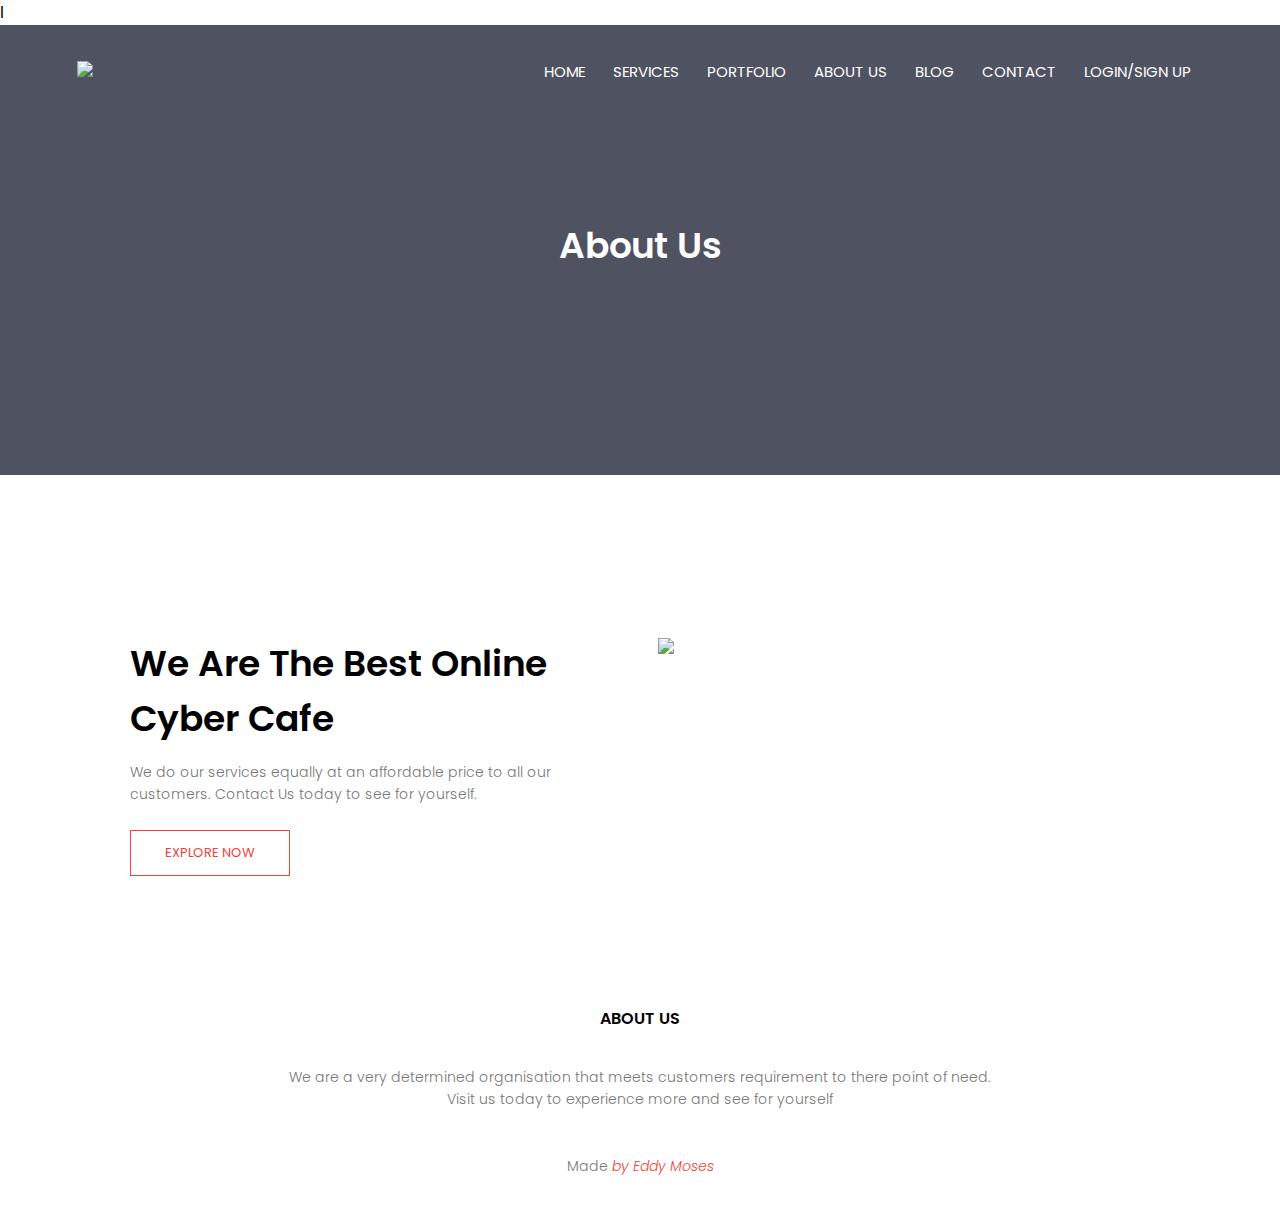
==== about.html @ cadad246 "Add files via upload" ====
<!DOCTYPE html>
<html>
    <head>
        <meta  name="viewport" content="with=device-width, inttial-scale=1.0">
        <title>Eddy  ~ My Services</title>
        l<link rel="stylesheet" href="style.css">
        <link rel="preconnect" href="https://fonts.googleapis.com">
<link rel="preconnect" href="https://fonts.gstatic.com" crossorigin>
<link href="https://fonts.googleapis.com/css2?family=Poppins:ital,wght@0,100;0,200;0,300;0,400;0,500;0,600;0,700;1,400&display=swap" rel="stylesheet">
<link rel="stylesheet" href="https://cdn.jsdelivr.net/npm/@fortawesome/fontawesome-free@6.1.1/css/fontawesome.min.css">
    </head>
    <body>
        <section  class="sub-header">
            <nav>
                <a href="index.html"><img src="images/logo.png"></a>
                <div class="nav-links" id="navLinks">
                    <i class="fa fa-times" onclick="hideMenu()"></i>
                    <ul>
                        <li><a href="">HOME</a></li>
                        <li><a href="">SERVICES</a></li>
                        <li><a href="">PORTFOLIO</a></li>
                        <li><a href="">ABOUT  US</a></li>
                        <li><a href="">BLOG</a></li>
                        <li><a href="">CONTACT</a></li>
                        <li><a href="">LOGIN/SIGN UP</a></li>
                    </ul>
                </div>
                <i class="fa fa-bars" onclick="showMenu()"></i>
            </nav>
            <h1>About Us</h1>
           

        </section>

          <!--About Us Content-->
          <section class="about-us">
            <div class="row">
                <div class="about-col">
                    <h1>We Are The Best Online Cyber Cafe</h1>
                    <p>We do our services equally at an affordable price to all our customers. Contact Us today to see for yourself.</p>
                    <a href="" class="hero-btn red-btn">EXPLORE NOW</a>
                </div>
                <div class="about-col">
                    <img src="IMAGES/mature2.jpeg">
                </div>
            </div>






        </section>
      

             <!--Footer-->
             <section class="footer">
                <h4>ABOUT US</h4>
                <p>We are a very determined organisation that meets customers requirement to there point of need.</br> Visit us today to experience more and see for yourself  </p>
                <div class="icons">
                    <i class="fa fa-facebook"></i>
                    <i class="fa fa-twitter"></i>
                    <i class="fa fa-instagram"></i>
                    <i class="fa fa-linkedin"></i>
                    <i class="fa fa-whatsapp"></i>

                </div>
                <p>Made <i class="fa fa-heart-o">  by Eddy Moses</i></p>
             </section>












       <!------javaScript for Toggle menu------>
        <script>
          var navLinks = document.getElementById("navlinks");
          function showMenu(){
            navLinks.style.right = "0";
          }
          function hideMenu(){
            navLinks.style.right = "-200px";
          }
        </script>

    </body>
</html>
---- style.css ----
*{
    margin: 0;
    padding: 0;
    font-family: 'Poppins', sans-serif;
}
.header{
    min-height: 100vh;
    width: 100%;
    background-image: linear-gradient(rgba(4,9,30,0.7),rgba(4,9,30,0.7)),url(IMAGES/backg.jpeg);
    background-position: center;
    background-size: cover;
    position: relative;
}
nav{
    display: flex;
    padding: 2% 6%;
    justify-content: space-between;
    align-items: center;
}
nav img{
    width: 70px;
}
.nav-links{
    flex: 1;
    text-align: right;
}
.nav-links ul li{
    list-style: none;
    display: inline-block;
    padding: 8px 12px;
    position: relative;
}
.nav-links ul li a{
    color: #fff;
    text-decoration: none;
    font-size: 15px;
}
.nav-links ul li::after{
    content: ' ' ;
    width: 0%;
    height: 1px;
    background: #f44336;
    display: block;
    margin: auto;
    transition: 0.5s;
}
.nav-links ul li:hover::after{
    width: 100%;

}

.text-box{
    width: 90%;
    color: #fff;
    position: absolute;
    top: 50%;
    left: 50%;
    transform: translate(-50%,-50%);
    text-align: center;
}
.text-box h1{
    font-size: 62px;
}
.text-box p{
    margin: 10px 0 40px;
    font-size: 14px;
    color: #fff;
}
.hero-btn{
    display: inline-block;
    text-decoration: none;
    color: #fff;
    border: 3px solid #fff;
    padding: 12px 34px;
    font-size: 13px;
    background: transparent;
    position: relative;
    cursor: pointer;
}
.hero-btn:hover{
    border: 3px solid #f44336;
    background:#f44336;
    transition: 1s;
}
nav .fa{
    display: none;
}
@media(max-width:   700px){
    .text-box h1{
        font-size: 20px;
    }
    .nav-links ul li{
        display: block;
    }
    .nav-links {
        position: absolute;
        background: #f44336;
        height: 100vh;
        width: 200px;
        top: 0;
        right: -200px;
        text-align: left;
        z-index: 2;
        transition: 1s;
    }
    nav .fa{
        display: block;
        color: #fff;
        margin: 10px;
        font-size: 22px;
        cursor: pointer;
    }
    .nav-links ul{
        padding: 30px;
    }
}
/*----Services----*/
.Services{
    width: 80%;
    margin: auto;
    text-align: center;
    padding-top: 100px ;
}
h1{
    font-size: 36px;
    font-weight: 600;;
}
p{
    color: #777;
    font-size: 14px;
    font-weight: 300;
    line-height: 22px;
    padding: 10px;
}
.row{
    margin-top: 5%;
    display: flex;
    justify-content: space-between;
}
.Services-col{
    flex-basis: 31%;
    background: #fff3f3;
    border-radius: 10px;
    margin-bottom: 5%;
    padding: 20px 12px;
    box-sizing: border-box;
    transition: 0.5s;
}
h3{
    text-align: center;
    font-weight: 600;
    margin: 10px 0;
}
.Services-col:hover{
    box-shadow: 0 0 20px 0px rgba(0,0,0,0.2);
}
@media(max-width:  700px){
    .row{
        flex-direction: column;
    }

}

/*----Design+Development----*/

.DesignDevelopment{
    width: 80%;
    margin: auto;
    text-align: center;
    padding-top: 50px;
}
.Design-col{
    flex-basis: 32%;
    border-radius: 10px;
    margin-bottom: 30px;
    position: relative;
    overflow: hidden;
}
.Design-col img{
    width: 100%;
    display: block;

}
.layer{
    background: transparent;
    height: 100%;
    width: 100%;
    position: absolute;
    top: 0;
    left: 0;
    transition: 0.5s;
}
.layer:hover{
    background: rgba(226,0,0,0.7);
}
.layer h3{
    width: 100%;
    font-weight: 500;
    color: rgb(14, 12, 12);
    font-size: 26px;
    bottom: 0;
    left: 50%;
    transform: translateX(-50%);
    position: absolute;
    opacity: 0;
    transition: 0.5s;

}
.layer:hover h3{
    bottom: 49%;
    opacity: 1;

}
/*----next----*/
.next{
    width: 80%;
    margin: auto;
    text-align: center;
    padding-top: 100px;
}
.next-col{
    flex-basis: 31%;
    border-radius: 10px;
    margin-bottom: 5%;
    text-align: left;
}
.next-col img{
    width: 100%;
    border-radius: 10px;
}
.next-col p{
    padding: 0;
}
.next-col h3{
    margin-top: 16px;
    margin-bottom: 15px;
    text-align: left;
}
/*-----testimonioals-----*/
.testimonial{
    width: 80%;
    margin: auto;
    padding-top: 100px;
    text-align: center;
}
.testimonial-col{
    flex-basis: 44%;
    border-radius: 10%;
    margin-bottom: 5%;
    text-align: left;
    background: #fff3f3;
    padding: 25px;
    cursor: pointer;
    display: flex;

}
.testimonial-col img{
    height: 40px;
    margin-left: 5px;
    margin-right: 30px;
    border-radius: 50%;

}
.testimonial-col p{
    padding: 0;

}
.testimonial-col h3{
    margin-top: 15px;
    text-align: left;
}
.testimonial-col .fa{
    color: #f44336;

}
@media(max-width:700px){
    .testimonial-col img{
        margin-left: 0px;
        margin-right: 15px;
    }

}
/*----Call to Action----*/
.cta{
    margin: 100px auto;
    width: 80%;
    background-image: linear-gradient(rgba(0,0,0,0.7),rgba(0,0,0,0.7)),url(IMAGES/nature.jpeg);
    background-position: center;
    background-size: cover;
    border-radius: 10px;
    text-align: center;
    padding: 100px 0;

}
.cta h1{
    color: #fff;
    margin-bottom: 40px;
    padding: 0;
}
@media(max-width: 700px){
    .cta h1{
        font-size: 24px;

    }
}
/*--footer--*/
     .footer{
        width: 100%;
        text-align: center;
        padding: 30px 0;

     }
     .footer h4{
        margin-bottom: 25px;
        margin-top: 20px;
        font-weight: 600;
     }
/*--icons--*/
.icons .fa{
    color: #f44336;
    margin: 0 13px;
    cursor: pointer;
    padding: 18px 0;


}
.fa-heart-o{
    color: #f44336;
}
/*----------About us page----------*/
.sub-header{
    height: 50vh;
    width: 100%;
    background-image: linear-gradient(rgba(4,9,30,0.7),rgba(4,9,30,0.7)),url(IMAGES/coffee2.jpeg);
    background-position: center;
    background-size: cover;
    text-align: center;
    color: #fff;
}
.sub-header h1{
    margin-top: 100px;
}
.about-us{
    width: 80%;
    margin: auto;
    padding-top: 80px;
    padding-bottom: 50px;
}
.about-col{
    flex-basis: 48%;
    padding: 30px 2px;

}
.about-col img{
    width: 100%;

}
.about-col h1{
    padding-top: 0;
    
}
.about-col p{
    padding: 15px 0 25px;
}
.red-btn{
    border: 1px solid #f44336;
    background: transparent;
    color: #f44336;
}
.red-btn:hover{
    color: white;
}


/*--blog page content--*/
.blog-content{
    width: 80%;
    margin: auto;
    padding: 60px 0;
}
.blog-left{
    flex-basis: 65%;
}
.blog-left img{
    width: 100%;

}
.blog-left h2{
    color: #222;
    font-weight: 600;
    margin: 30px 0;
}
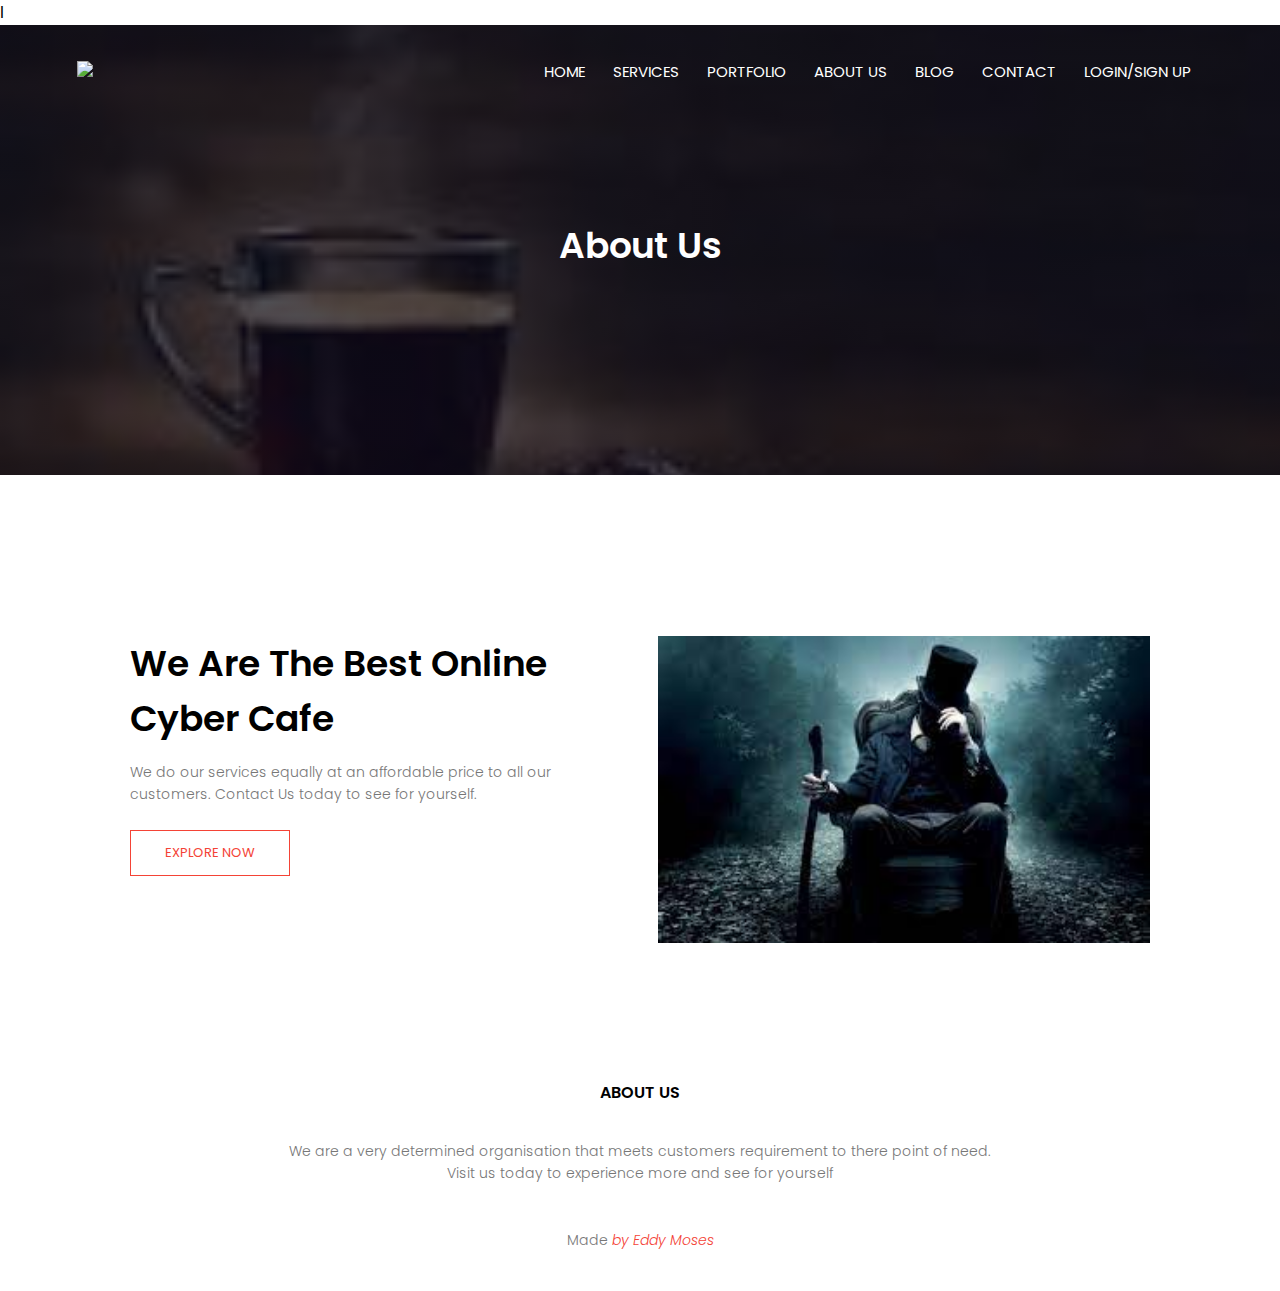
==== commit d954bca7: "Update about.html" ====
--- a/about.html
+++ b/about.html
@@ -16,13 +16,13 @@
                 <div class="nav-links" id="navLinks">
                     <i class="fa fa-times" onclick="hideMenu()"></i>
                     <ul>
-                        <li><a href="">HOME</a></li>
-                        <li><a href="">SERVICES</a></li>
-                        <li><a href="">PORTFOLIO</a></li>
-                        <li><a href="">ABOUT  US</a></li>
-                        <li><a href="">BLOG</a></li>
-                        <li><a href="">CONTACT</a></li>
-                        <li><a href="">LOGIN/SIGN UP</a></li>
+                        <li><a href="HOME">HOME</a></li>
+                        <li><a href="SERVICES">SERVICES</a></li>
+                        <li><a href="PORTFOLIO">PORTFOLIO</a></li>
+                        <li><a href=ABOUT"">ABOUT  US</a></li>
+                        <li><a href="BLOG">BLOG</a></li>
+                        <li><a href="CONTACT">CONTACT</a></li>
+                        <li><a href="LOGIN/SIGN UP">LOGIN/SIGN UP</a></li>
                     </ul>
                 </div>
                 <i class="fa fa-bars" onclick="showMenu()"></i>
@@ -91,4 +91,4 @@
         </script>
 
     </body>
-</html>+</html>
